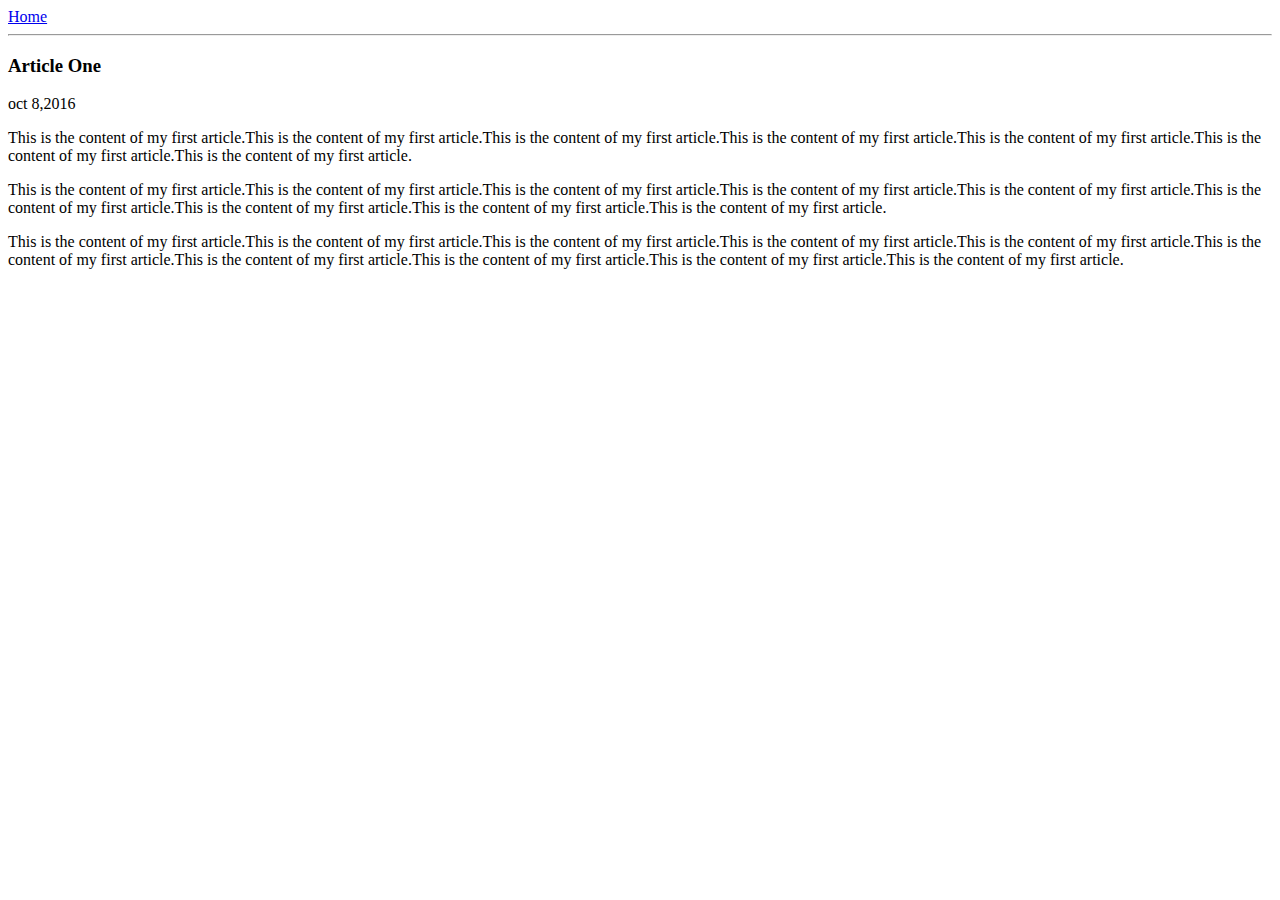
==== ui/article-one.html @ 972253ea "[imad-console] Updates ui/article-one.html" ====
<html>
    <head>
        <title>
            Article One | sdas
        </title>
    </head>
    <body>
        <div>
            <a href="/">Home</a>
        </div>
        <hr/>
        <h3>
            Article One
        </h3>
        <div>
            oct 8,2016
        </div>
        <div>
            <p>
            This is the content of my first article.This is the content of my first article.This is the content of my first article.This is the content of my first article.This is the content of my first article.This is the content of my first article.This is the content of my first article.
            </p>
            <p>
                This is the content of my first article.This is the content of my first article.This is the content of my first article.This is the content of my first article.This is the content of my first article.This is the content of my first article.This is the content of my first article.This is the content of my first article.This is the content of my first article.
            </p>
            <p>
                This is the content of my first article.This is the content of my first article.This is the content of my first article.This is the content of my first article.This is the content of my first article.This is the content of my first article.This is the content of my first article.This is the content of my first article.This is the content of my first article.This is the content of my first article.
            </p>
        </div>
    </body>
    
    
</html>
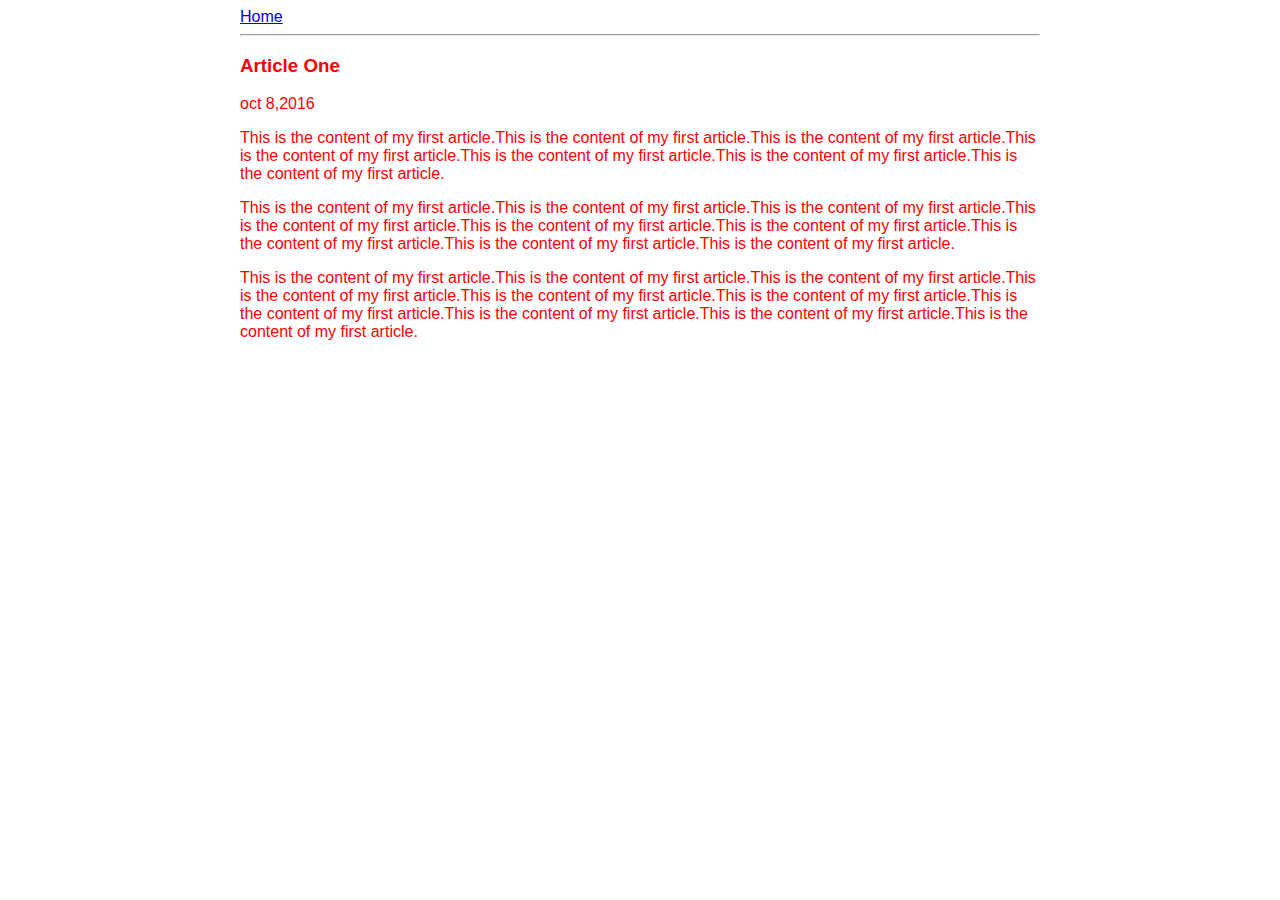
==== commit f9b66731: "[imad-console] Updates ui/article-one.html" ====
--- a/ui/article-one.html
+++ b/ui/article-one.html
@@ -3,8 +3,19 @@
         <title>
             Article One | sdas
         </title>
+        <meta name="viewport" content="width-device-width, initial-scale=1"/>
+        <style>
+            .contain{
+                max-width:800px;
+                margin:0 auto;
+                color: red;
+                font-family: sans-serif;
+                
+            }
+        </style>
     </head>
     <body>
+        <div class="contain">
         <div>
             <a href="/">Home</a>
         </div>
@@ -12,9 +23,9 @@
         <h3>
             Article One
         </h3>
-        <div>
+        <p>
             oct 8,2016
-        </div>
+        </p>
         <div>
             <p>
             This is the content of my first article.This is the content of my first article.This is the content of my first article.This is the content of my first article.This is the content of my first article.This is the content of my first article.This is the content of my first article.
@@ -26,7 +37,7 @@
                 This is the content of my first article.This is the content of my first article.This is the content of my first article.This is the content of my first article.This is the content of my first article.This is the content of my first article.This is the content of my first article.This is the content of my first article.This is the content of my first article.This is the content of my first article.
             </p>
         </div>
-    </body>
+   </div>
     
     
-</html>
+
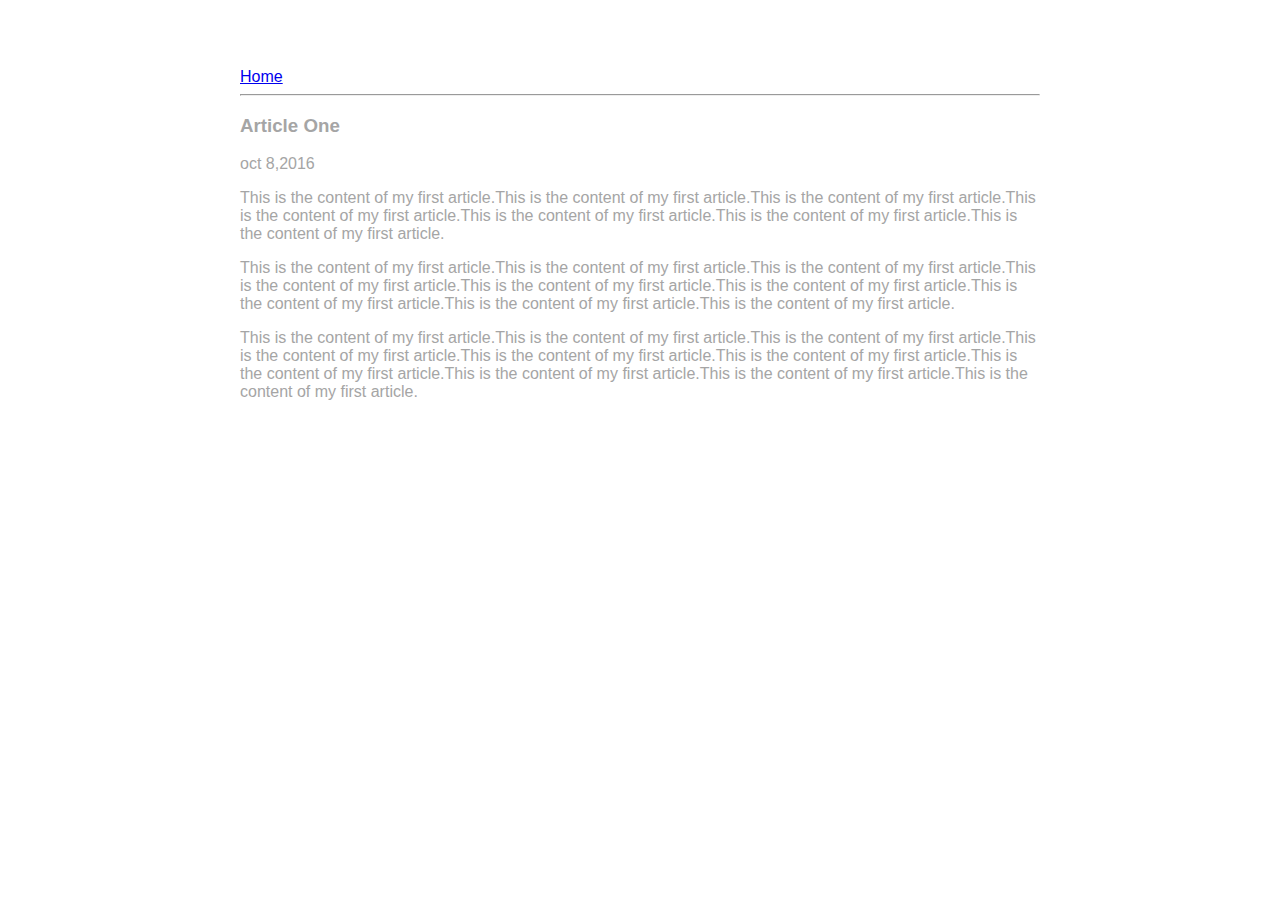
==== commit f61b72c8: "[imad-console] Updates ui/article-one.html" ====
--- a/ui/article-one.html
+++ b/ui/article-one.html
@@ -6,11 +6,14 @@
         <meta name="viewport" content="width-device-width, initial-scale=1"/>
         <style>
             .contain{
-                max-width:800px;
-                margin:0 auto;
-                color: red;
+                max-width: 800px;
+                margin: 0 auto;
+                color: #a5a5a5;
                 font-family: sans-serif;
-                
+                padding-top: 60px;
+                padding-left: 20px;
+                padding-right: 20px;
+                 
             }
         </style>
     </head>
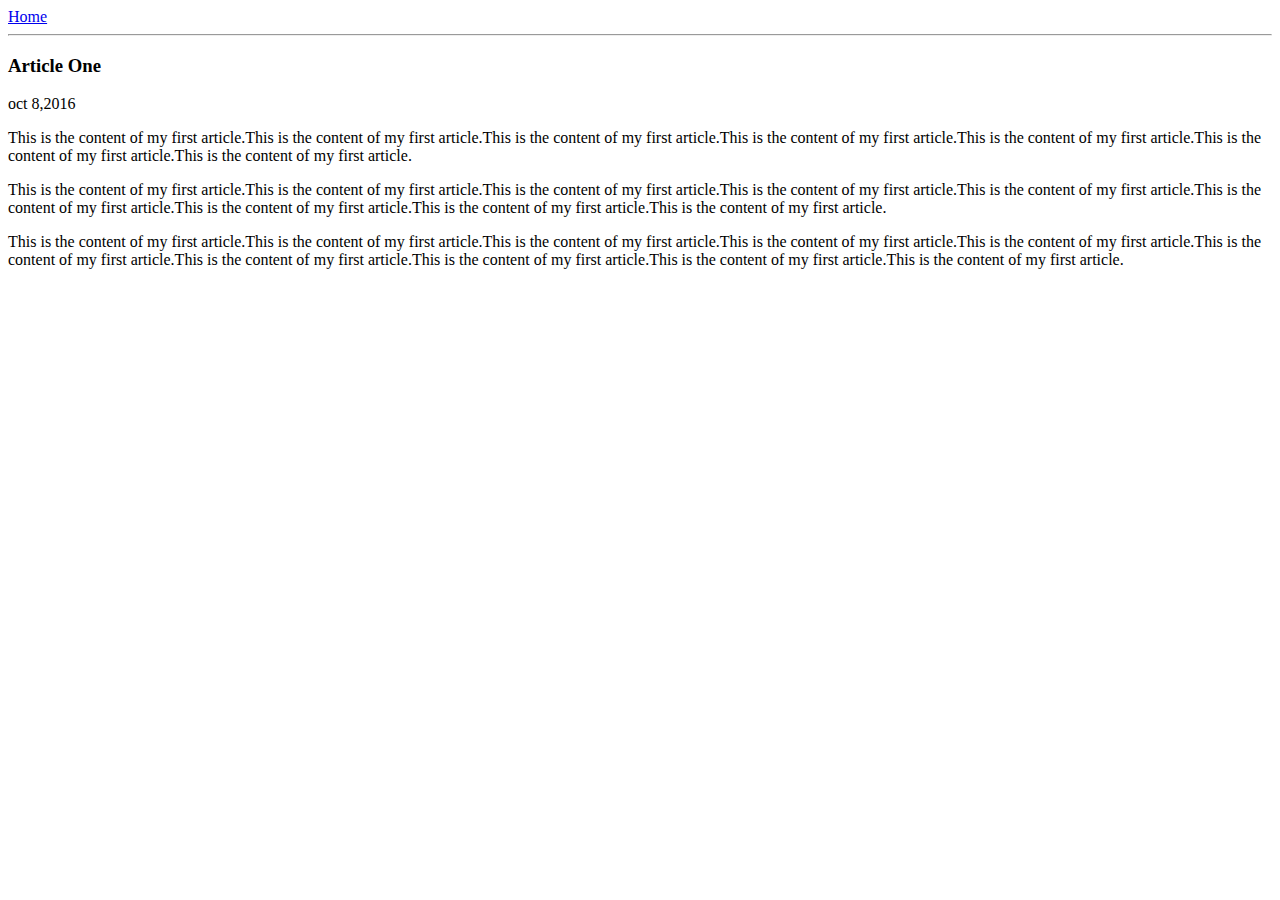
==== commit c3c4fc8f: "[imad-console] Updates ui/article-one.html" ====
--- a/ui/article-one.html
+++ b/ui/article-one.html
@@ -4,18 +4,8 @@
             Article One | sdas
         </title>
         <meta name="viewport" content="width-device-width, initial-scale=1"/>
-        <style>
-            .contain{
-                max-width: 800px;
-                margin: 0 auto;
-                color: #a5a5a5;
-                font-family: sans-serif;
-                padding-top: 60px;
-                padding-left: 20px;
-                padding-right: 20px;
-                 
-            }
-        </style>
+        <link href="/ui/style.css" rel="stylesheet" />
+        
     </head>
     <body>
         <div class="contain">
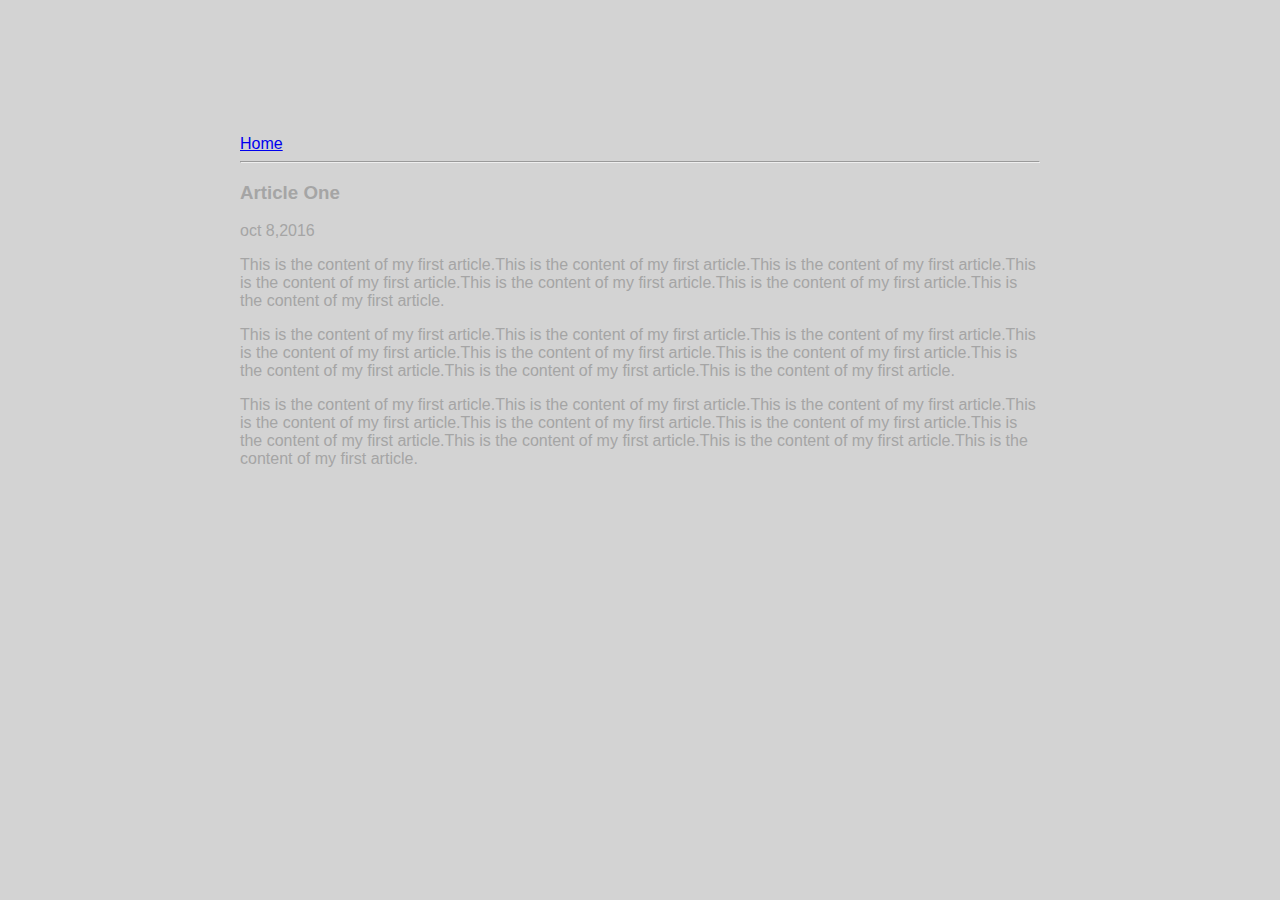
==== commit d6702439: "[imad-console] Updates ui/article-one.html" ====
--- a/ui/style.css
+++ b/ui/style.css
@@ -0,0 +1,32 @@
+body {
+    font-family: sans-serif;
+    background-color: lightgrey;
+    margin-top: 75px;
+}
+
+.center {
+    text-align: center;
+}
+
+.text-big {
+    font-size: 300%;
+}
+
+.bold {
+    font-weight: bold;
+}
+
+.img-medium {
+    height: 200px;
+}
+
+            .contain{
+                max-width: 800px;
+                margin: 0 auto;
+                color: #a5a5a5;
+                font-family: sans-serif;
+                padding-top: 60px;
+                padding-left: 20px;
+                padding-right: 20px;
+             }
+       